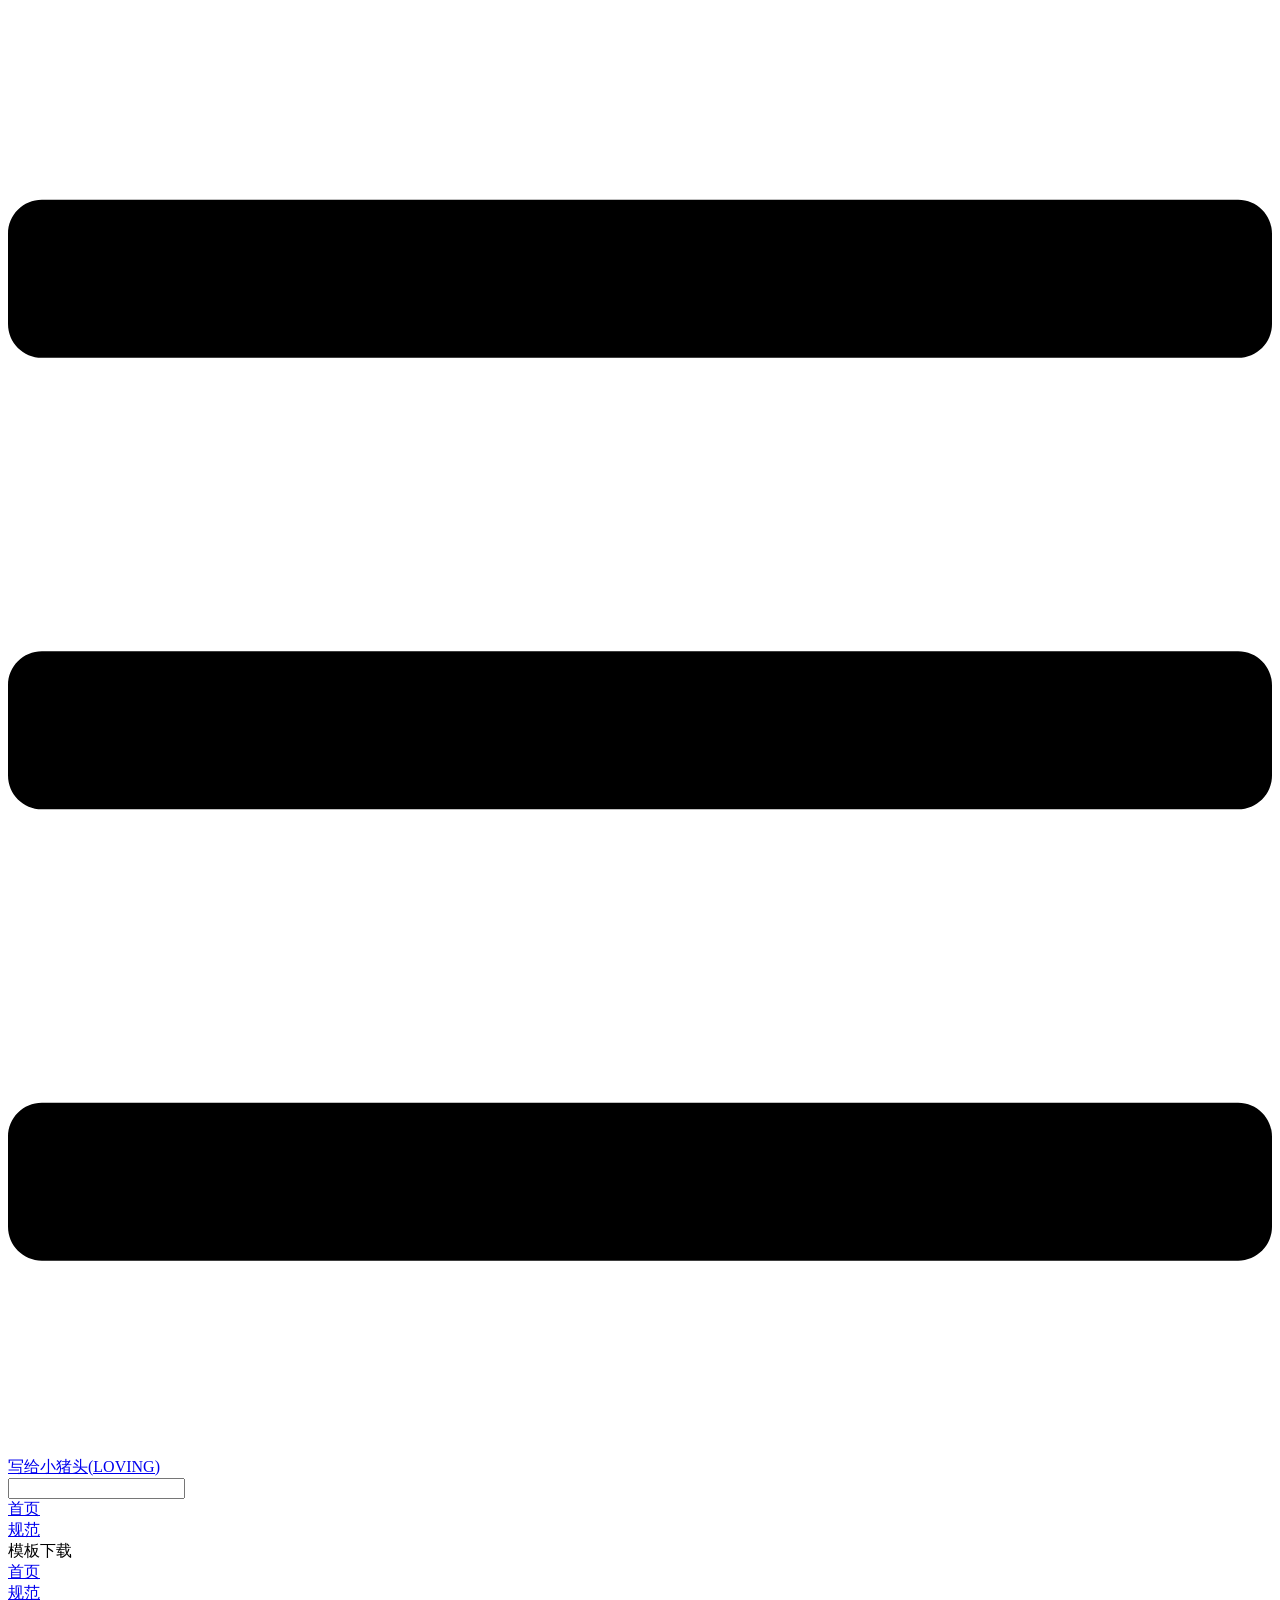
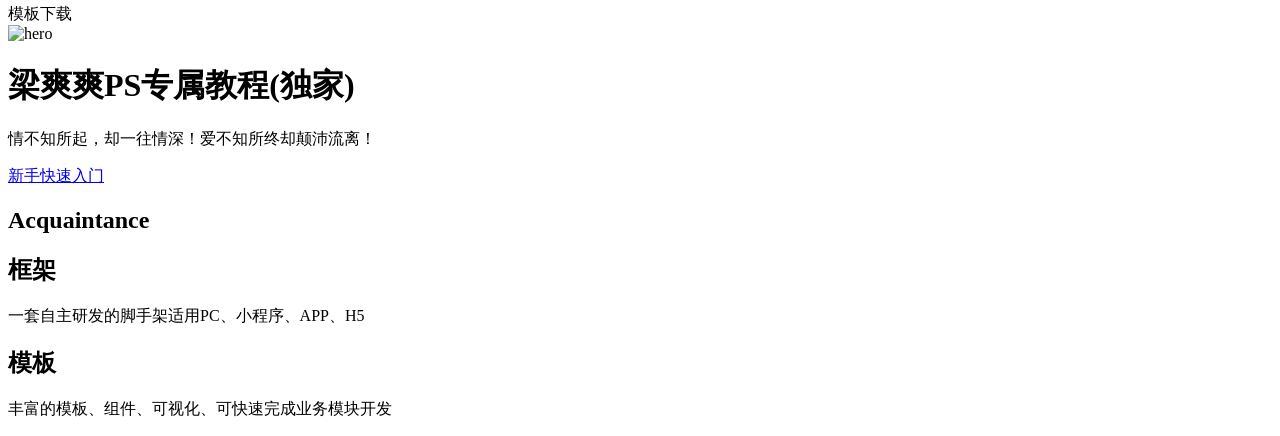
==== index.html @ 10187514 "fix -修改基础设置" ====
<!DOCTYPE html>
<html lang="zh-CN">
  <head>
    <meta charset="utf-8">
    <meta name="viewport" content="width=device-width,initial-scale=1">
    <title> 写给小猪头(LOVING)</title>
    <meta name="description" content="情不知所起，却一往情深！爱不知所终却颠沛流离！">
    <link rel="icon" href="/liangshuangshuang/favicon.ico">
  <meta name="viewport" content="width=device-width, initial-scale=1.0, maximum-scale=1.0, user-scalable=0;">
    
    <link rel="preload" href="/liangshuangshuang/assets/css/0.styles.6b6e3e03.css" as="style"><link rel="preload" href="/liangshuangshuang/assets/js/app.0f729fbf.js" as="script"><link rel="preload" href="/liangshuangshuang/assets/js/4.b03e3c64.js" as="script"><link rel="prefetch" href="/liangshuangshuang/assets/js/10.cb1aa1f4.js"><link rel="prefetch" href="/liangshuangshuang/assets/js/11.791769d4.js"><link rel="prefetch" href="/liangshuangshuang/assets/js/12.409ad537.js"><link rel="prefetch" href="/liangshuangshuang/assets/js/13.12883a4d.js"><link rel="prefetch" href="/liangshuangshuang/assets/js/14.da93c3e6.js"><link rel="prefetch" href="/liangshuangshuang/assets/js/15.afffb66f.js"><link rel="prefetch" href="/liangshuangshuang/assets/js/2.4f3f2ca0.js"><link rel="prefetch" href="/liangshuangshuang/assets/js/3.62c50f1b.js"><link rel="prefetch" href="/liangshuangshuang/assets/js/5.7c658eb2.js"><link rel="prefetch" href="/liangshuangshuang/assets/js/6.3d1afcf4.js"><link rel="prefetch" href="/liangshuangshuang/assets/js/7.bdb531fc.js"><link rel="prefetch" href="/liangshuangshuang/assets/js/8.eda3219b.js"><link rel="prefetch" href="/liangshuangshuang/assets/js/9.da8cb457.js">
    <link rel="stylesheet" href="/liangshuangshuang/assets/css/0.styles.6b6e3e03.css">
  </head>
  <body>
    <div id="app" data-server-rendered="true"><div class="theme-container no-sidebar"><header class="navbar"><div class="sidebar-button"><svg xmlns="http://www.w3.org/2000/svg" aria-hidden="true" role="img" viewBox="0 0 448 512" class="icon"><path fill="currentColor" d="M436 124H12c-6.627 0-12-5.373-12-12V80c0-6.627 5.373-12 12-12h424c6.627 0 12 5.373 12 12v32c0 6.627-5.373 12-12 12zm0 160H12c-6.627 0-12-5.373-12-12v-32c0-6.627 5.373-12 12-12h424c6.627 0 12 5.373 12 12v32c0 6.627-5.373 12-12 12zm0 160H12c-6.627 0-12-5.373-12-12v-32c0-6.627 5.373-12 12-12h424c6.627 0 12 5.373 12 12v32c0 6.627-5.373 12-12 12z"></path></svg></div> <a href="/liangshuangshuang/" aria-current="page" class="home-link router-link-exact-active router-link-active"><!----> <span class="site-name"> 写给小猪头(LOVING)</span></a> <div class="links" style="max-width:nullpx;"><div class="search-box"><input aria-label="Search" autocomplete="off" spellcheck="false" value=""> <!----></div> <nav class="nav-links can-hide"><div class="nav-item"><a href="/liangshuangshuang/" aria-current="page" class="nav-link router-link-exact-active router-link-active">首页</a></div><div class="nav-item"><a href="/liangshuangshuang/config.html" class="nav-link">规范</a></div><div class="nav-item"><div class="dropdown-wrapper"><a class="dropdown-title"><span class="title">模板下载</span> <span class="arrow right"></span></a> <ul class="nav-dropdown" style="display:none;"><li class="dropdown-item"><!----> <a href="/liangshuangshuang/templates/NUXTADMIN.html" class="nav-link">Nuxt-Admin模板</a></li><li class="dropdown-item"><!----> <a href="/liangshuangshuang/templates/UNIAPPADMIN.html" class="nav-link">uniapp-Admin模板</a></li></ul></div></div> <!----></nav></div></header> <div class="sidebar-mask"></div> <div class="sidebar"><nav class="nav-links"><div class="nav-item"><a href="/liangshuangshuang/" aria-current="page" class="nav-link router-link-exact-active router-link-active">首页</a></div><div class="nav-item"><a href="/liangshuangshuang/config.html" class="nav-link">规范</a></div><div class="nav-item"><div class="dropdown-wrapper"><a class="dropdown-title"><span class="title">模板下载</span> <span class="arrow right"></span></a> <ul class="nav-dropdown" style="display:none;"><li class="dropdown-item"><!----> <a href="/liangshuangshuang/templates/NUXTADMIN.html" class="nav-link">Nuxt-Admin模板</a></li><li class="dropdown-item"><!----> <a href="/liangshuangshuang/templates/UNIAPPADMIN.html" class="nav-link">uniapp-Admin模板</a></li></ul></div></div> <!----></nav>  <!----> </div> <div class="home"><div class="hero"><img src="/liangshuangshuang/favicon.ico" alt="hero"> <h1>梁爽爽PS专属教程(独家)</h1> <p class="description">
      情不知所起，却一往情深！爱不知所终却颠沛流离！
    </p> <p class="action"><a href="/liangshuangshuang/guide/" class="nav-link action-button">新手快速入门</a></p></div> <div class="features"><div class="feature"><h2>Acquaintance</h2> <p></p></div><div class="feature"><h2>框架</h2> <p>一套自主研发的脚手架适用PC、小程序、APP、H5</p></div><div class="feature"><h2>模板</h2> <p>丰富的模板、组件、可视化、可快速完成业务模块开发</p></div></div> <div class="content custom"></div> <!----></div> <!----></div></div>
    <script src="/liangshuangshuang/assets/js/app.0f729fbf.js" defer></script><script src="/liangshuangshuang/assets/js/4.b03e3c64.js" defer></script>
  </body>
</html>
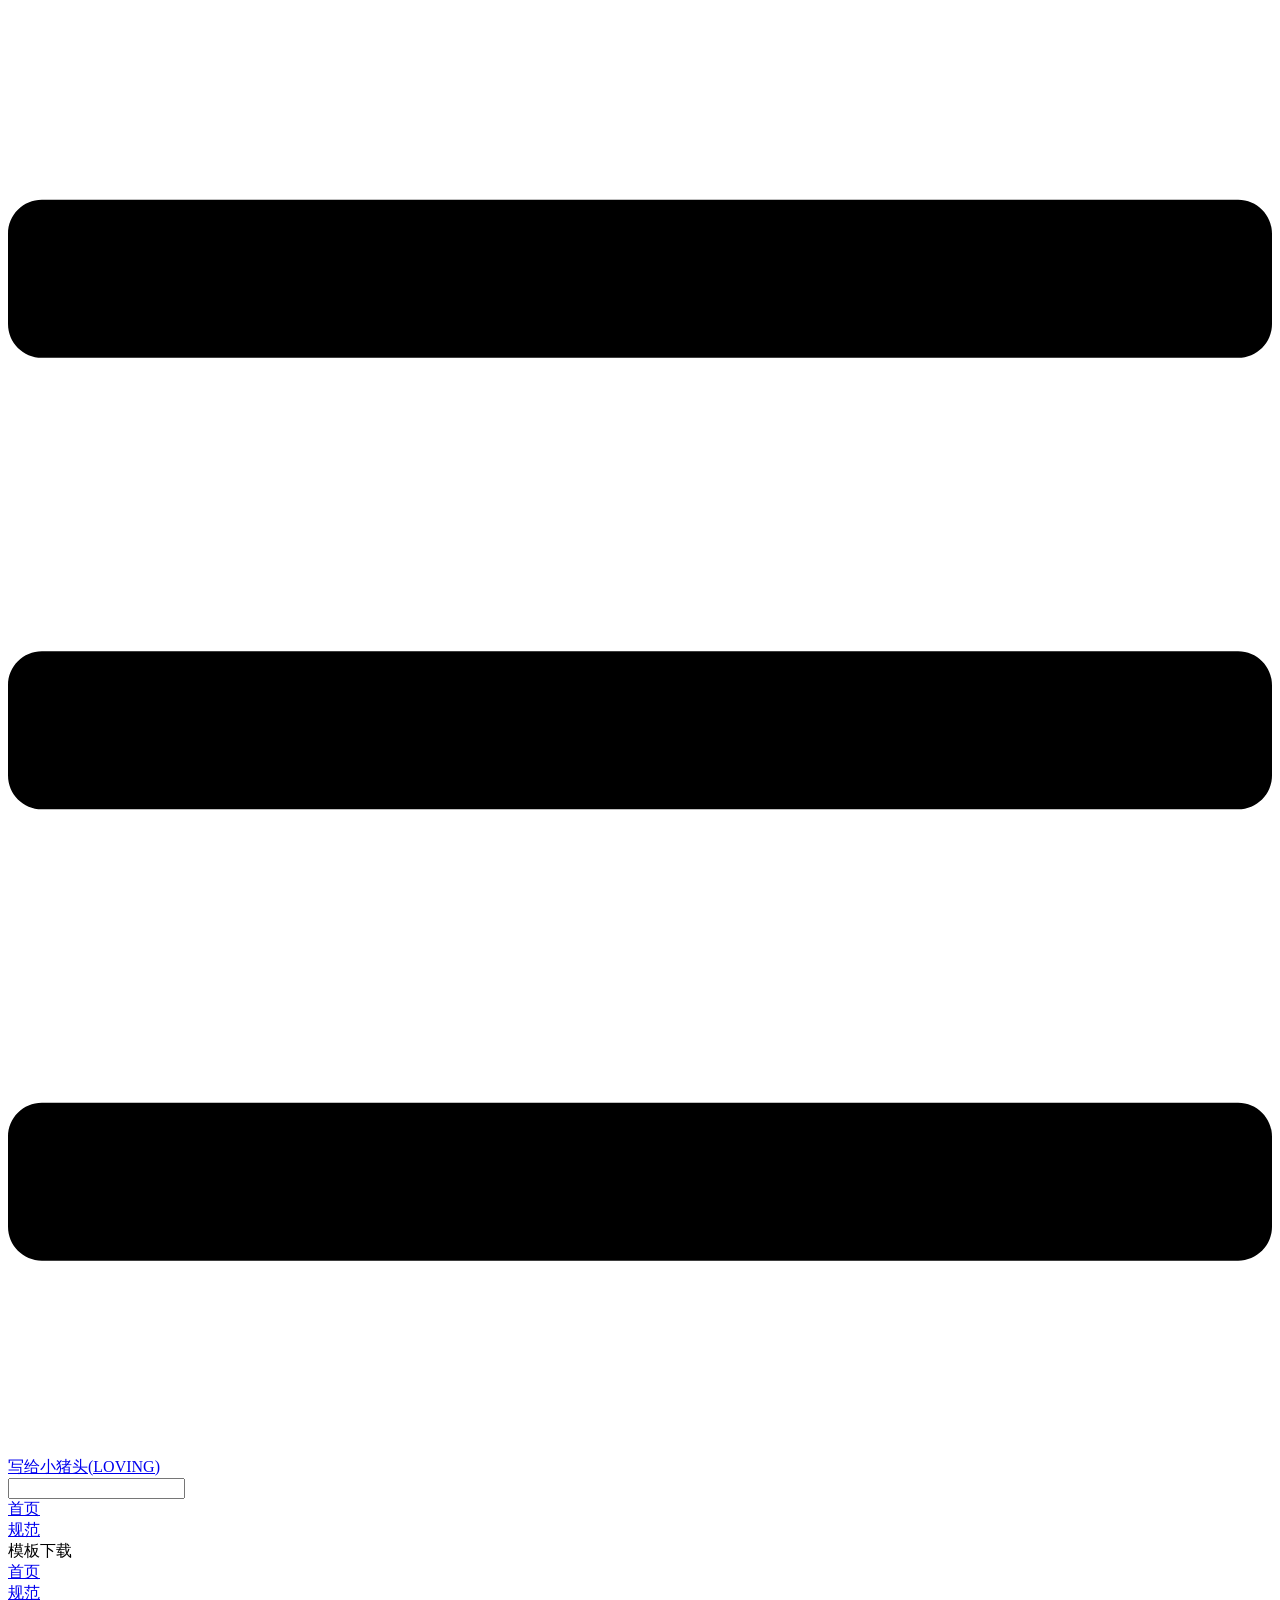
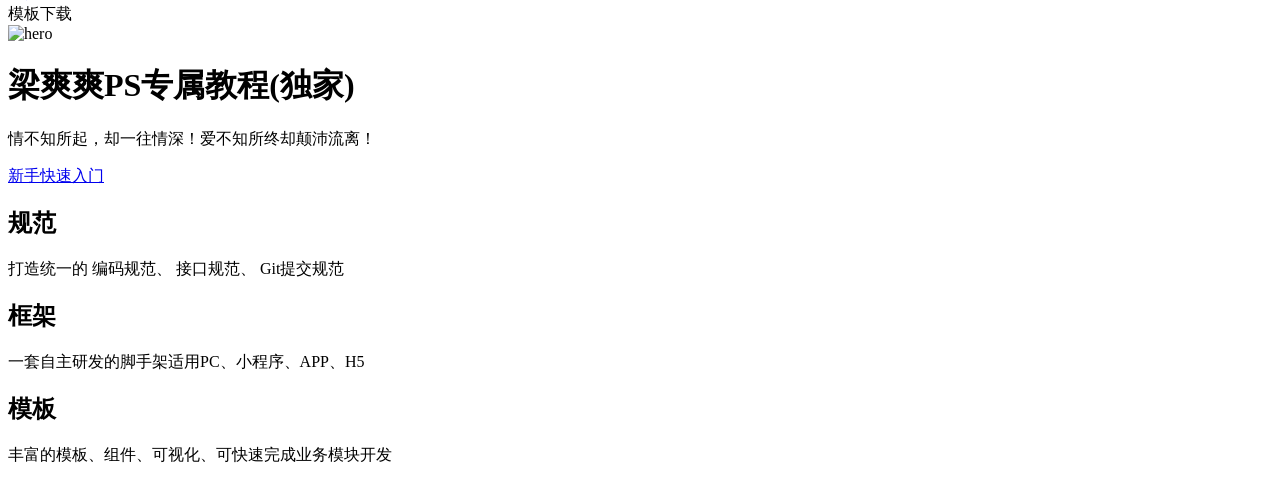
==== commit 646170c9: "fix -修改站点配置" ====
--- a/index.html
+++ b/index.html
@@ -5,16 +5,16 @@
     <meta name="viewport" content="width=device-width,initial-scale=1">
     <title> 写给小猪头(LOVING)</title>
     <meta name="description" content="情不知所起，却一往情深！爱不知所终却颠沛流离！">
-    <link rel="icon" href="/liangshuangshuang/favicon.ico">
+    <link rel="icon" href="/mbooking/favicon.ico">
   <meta name="viewport" content="width=device-width, initial-scale=1.0, maximum-scale=1.0, user-scalable=0;">
     
-    <link rel="preload" href="/liangshuangshuang/assets/css/0.styles.6b6e3e03.css" as="style"><link rel="preload" href="/liangshuangshuang/assets/js/app.0f729fbf.js" as="script"><link rel="preload" href="/liangshuangshuang/assets/js/4.b03e3c64.js" as="script"><link rel="prefetch" href="/liangshuangshuang/assets/js/10.cb1aa1f4.js"><link rel="prefetch" href="/liangshuangshuang/assets/js/11.791769d4.js"><link rel="prefetch" href="/liangshuangshuang/assets/js/12.409ad537.js"><link rel="prefetch" href="/liangshuangshuang/assets/js/13.12883a4d.js"><link rel="prefetch" href="/liangshuangshuang/assets/js/14.da93c3e6.js"><link rel="prefetch" href="/liangshuangshuang/assets/js/15.afffb66f.js"><link rel="prefetch" href="/liangshuangshuang/assets/js/2.4f3f2ca0.js"><link rel="prefetch" href="/liangshuangshuang/assets/js/3.62c50f1b.js"><link rel="prefetch" href="/liangshuangshuang/assets/js/5.7c658eb2.js"><link rel="prefetch" href="/liangshuangshuang/assets/js/6.3d1afcf4.js"><link rel="prefetch" href="/liangshuangshuang/assets/js/7.bdb531fc.js"><link rel="prefetch" href="/liangshuangshuang/assets/js/8.eda3219b.js"><link rel="prefetch" href="/liangshuangshuang/assets/js/9.da8cb457.js">
-    <link rel="stylesheet" href="/liangshuangshuang/assets/css/0.styles.6b6e3e03.css">
+    <link rel="preload" href="/mbooking/assets/css/0.styles.401b216f.css" as="style"><link rel="preload" href="/mbooking/assets/js/app.c8e63292.js" as="script"><link rel="preload" href="/mbooking/assets/js/4.b03e3c64.js" as="script"><link rel="prefetch" href="/mbooking/assets/js/10.cb1aa1f4.js"><link rel="prefetch" href="/mbooking/assets/js/11.791769d4.js"><link rel="prefetch" href="/mbooking/assets/js/12.409ad537.js"><link rel="prefetch" href="/mbooking/assets/js/13.12883a4d.js"><link rel="prefetch" href="/mbooking/assets/js/14.da93c3e6.js"><link rel="prefetch" href="/mbooking/assets/js/15.afffb66f.js"><link rel="prefetch" href="/mbooking/assets/js/2.4f3f2ca0.js"><link rel="prefetch" href="/mbooking/assets/js/3.62c50f1b.js"><link rel="prefetch" href="/mbooking/assets/js/5.7c658eb2.js"><link rel="prefetch" href="/mbooking/assets/js/6.3d1afcf4.js"><link rel="prefetch" href="/mbooking/assets/js/7.bdb531fc.js"><link rel="prefetch" href="/mbooking/assets/js/8.eda3219b.js"><link rel="prefetch" href="/mbooking/assets/js/9.da8cb457.js">
+    <link rel="stylesheet" href="/mbooking/assets/css/0.styles.401b216f.css">
   </head>
   <body>
-    <div id="app" data-server-rendered="true"><div class="theme-container no-sidebar"><header class="navbar"><div class="sidebar-button"><svg xmlns="http://www.w3.org/2000/svg" aria-hidden="true" role="img" viewBox="0 0 448 512" class="icon"><path fill="currentColor" d="M436 124H12c-6.627 0-12-5.373-12-12V80c0-6.627 5.373-12 12-12h424c6.627 0 12 5.373 12 12v32c0 6.627-5.373 12-12 12zm0 160H12c-6.627 0-12-5.373-12-12v-32c0-6.627 5.373-12 12-12h424c6.627 0 12 5.373 12 12v32c0 6.627-5.373 12-12 12zm0 160H12c-6.627 0-12-5.373-12-12v-32c0-6.627 5.373-12 12-12h424c6.627 0 12 5.373 12 12v32c0 6.627-5.373 12-12 12z"></path></svg></div> <a href="/liangshuangshuang/" aria-current="page" class="home-link router-link-exact-active router-link-active"><!----> <span class="site-name"> 写给小猪头(LOVING)</span></a> <div class="links" style="max-width:nullpx;"><div class="search-box"><input aria-label="Search" autocomplete="off" spellcheck="false" value=""> <!----></div> <nav class="nav-links can-hide"><div class="nav-item"><a href="/liangshuangshuang/" aria-current="page" class="nav-link router-link-exact-active router-link-active">首页</a></div><div class="nav-item"><a href="/liangshuangshuang/config.html" class="nav-link">规范</a></div><div class="nav-item"><div class="dropdown-wrapper"><a class="dropdown-title"><span class="title">模板下载</span> <span class="arrow right"></span></a> <ul class="nav-dropdown" style="display:none;"><li class="dropdown-item"><!----> <a href="/liangshuangshuang/templates/NUXTADMIN.html" class="nav-link">Nuxt-Admin模板</a></li><li class="dropdown-item"><!----> <a href="/liangshuangshuang/templates/UNIAPPADMIN.html" class="nav-link">uniapp-Admin模板</a></li></ul></div></div> <!----></nav></div></header> <div class="sidebar-mask"></div> <div class="sidebar"><nav class="nav-links"><div class="nav-item"><a href="/liangshuangshuang/" aria-current="page" class="nav-link router-link-exact-active router-link-active">首页</a></div><div class="nav-item"><a href="/liangshuangshuang/config.html" class="nav-link">规范</a></div><div class="nav-item"><div class="dropdown-wrapper"><a class="dropdown-title"><span class="title">模板下载</span> <span class="arrow right"></span></a> <ul class="nav-dropdown" style="display:none;"><li class="dropdown-item"><!----> <a href="/liangshuangshuang/templates/NUXTADMIN.html" class="nav-link">Nuxt-Admin模板</a></li><li class="dropdown-item"><!----> <a href="/liangshuangshuang/templates/UNIAPPADMIN.html" class="nav-link">uniapp-Admin模板</a></li></ul></div></div> <!----></nav>  <!----> </div> <div class="home"><div class="hero"><img src="/liangshuangshuang/favicon.ico" alt="hero"> <h1>梁爽爽PS专属教程(独家)</h1> <p class="description">
+    <div id="app" data-server-rendered="true"><div class="theme-container no-sidebar"><header class="navbar"><div class="sidebar-button"><svg xmlns="http://www.w3.org/2000/svg" aria-hidden="true" role="img" viewBox="0 0 448 512" class="icon"><path fill="currentColor" d="M436 124H12c-6.627 0-12-5.373-12-12V80c0-6.627 5.373-12 12-12h424c6.627 0 12 5.373 12 12v32c0 6.627-5.373 12-12 12zm0 160H12c-6.627 0-12-5.373-12-12v-32c0-6.627 5.373-12 12-12h424c6.627 0 12 5.373 12 12v32c0 6.627-5.373 12-12 12zm0 160H12c-6.627 0-12-5.373-12-12v-32c0-6.627 5.373-12 12-12h424c6.627 0 12 5.373 12 12v32c0 6.627-5.373 12-12 12z"></path></svg></div> <a href="/mbooking/" aria-current="page" class="home-link router-link-exact-active router-link-active"><!----> <span class="site-name"> 写给小猪头(LOVING)</span></a> <div class="links" style="max-width:nullpx;"><div class="search-box"><input aria-label="Search" autocomplete="off" spellcheck="false" value=""> <!----></div> <nav class="nav-links can-hide"><div class="nav-item"><a href="/mbooking/" aria-current="page" class="nav-link router-link-exact-active router-link-active">首页</a></div><div class="nav-item"><a href="/mbooking/config.html" class="nav-link">规范</a></div><div class="nav-item"><div class="dropdown-wrapper"><a class="dropdown-title"><span class="title">模板下载</span> <span class="arrow right"></span></a> <ul class="nav-dropdown" style="display:none;"><li class="dropdown-item"><!----> <a href="/mbooking/templates/NUXTADMIN.html" class="nav-link">Nuxt-Admin模板</a></li><li class="dropdown-item"><!----> <a href="/mbooking/templates/UNIAPPADMIN.html" class="nav-link">uniapp-Admin模板</a></li></ul></div></div> <!----></nav></div></header> <div class="sidebar-mask"></div> <div class="sidebar"><nav class="nav-links"><div class="nav-item"><a href="/mbooking/" aria-current="page" class="nav-link router-link-exact-active router-link-active">首页</a></div><div class="nav-item"><a href="/mbooking/config.html" class="nav-link">规范</a></div><div class="nav-item"><div class="dropdown-wrapper"><a class="dropdown-title"><span class="title">模板下载</span> <span class="arrow right"></span></a> <ul class="nav-dropdown" style="display:none;"><li class="dropdown-item"><!----> <a href="/mbooking/templates/NUXTADMIN.html" class="nav-link">Nuxt-Admin模板</a></li><li class="dropdown-item"><!----> <a href="/mbooking/templates/UNIAPPADMIN.html" class="nav-link">uniapp-Admin模板</a></li></ul></div></div> <!----></nav>  <!----> </div> <div class="home"><div class="hero"><img src="/mbooking/favicon.ico" alt="hero"> <h1>梁爽爽PS专属教程(独家)</h1> <p class="description">
       情不知所起，却一往情深！爱不知所终却颠沛流离！
-    </p> <p class="action"><a href="/liangshuangshuang/guide/" class="nav-link action-button">新手快速入门</a></p></div> <div class="features"><div class="feature"><h2>Acquaintance</h2> <p></p></div><div class="feature"><h2>框架</h2> <p>一套自主研发的脚手架适用PC、小程序、APP、H5</p></div><div class="feature"><h2>模板</h2> <p>丰富的模板、组件、可视化、可快速完成业务模块开发</p></div></div> <div class="content custom"></div> <!----></div> <!----></div></div>
-    <script src="/liangshuangshuang/assets/js/app.0f729fbf.js" defer></script><script src="/liangshuangshuang/assets/js/4.b03e3c64.js" defer></script>
+    </p> <p class="action"><a href="/mbooking/guide/" class="nav-link action-button">新手快速入门</a></p></div> <div class="features"><div class="feature"><h2>规范</h2> <p>打造统一的 编码规范、 接口规范、 Git提交规范</p></div><div class="feature"><h2>框架</h2> <p>一套自主研发的脚手架适用PC、小程序、APP、H5</p></div><div class="feature"><h2>模板</h2> <p>丰富的模板、组件、可视化、可快速完成业务模块开发</p></div></div> <div class="content custom"></div> <!----></div> <!----></div></div>
+    <script src="/mbooking/assets/js/app.c8e63292.js" defer></script><script src="/mbooking/assets/js/4.b03e3c64.js" defer></script>
   </body>
 </html>
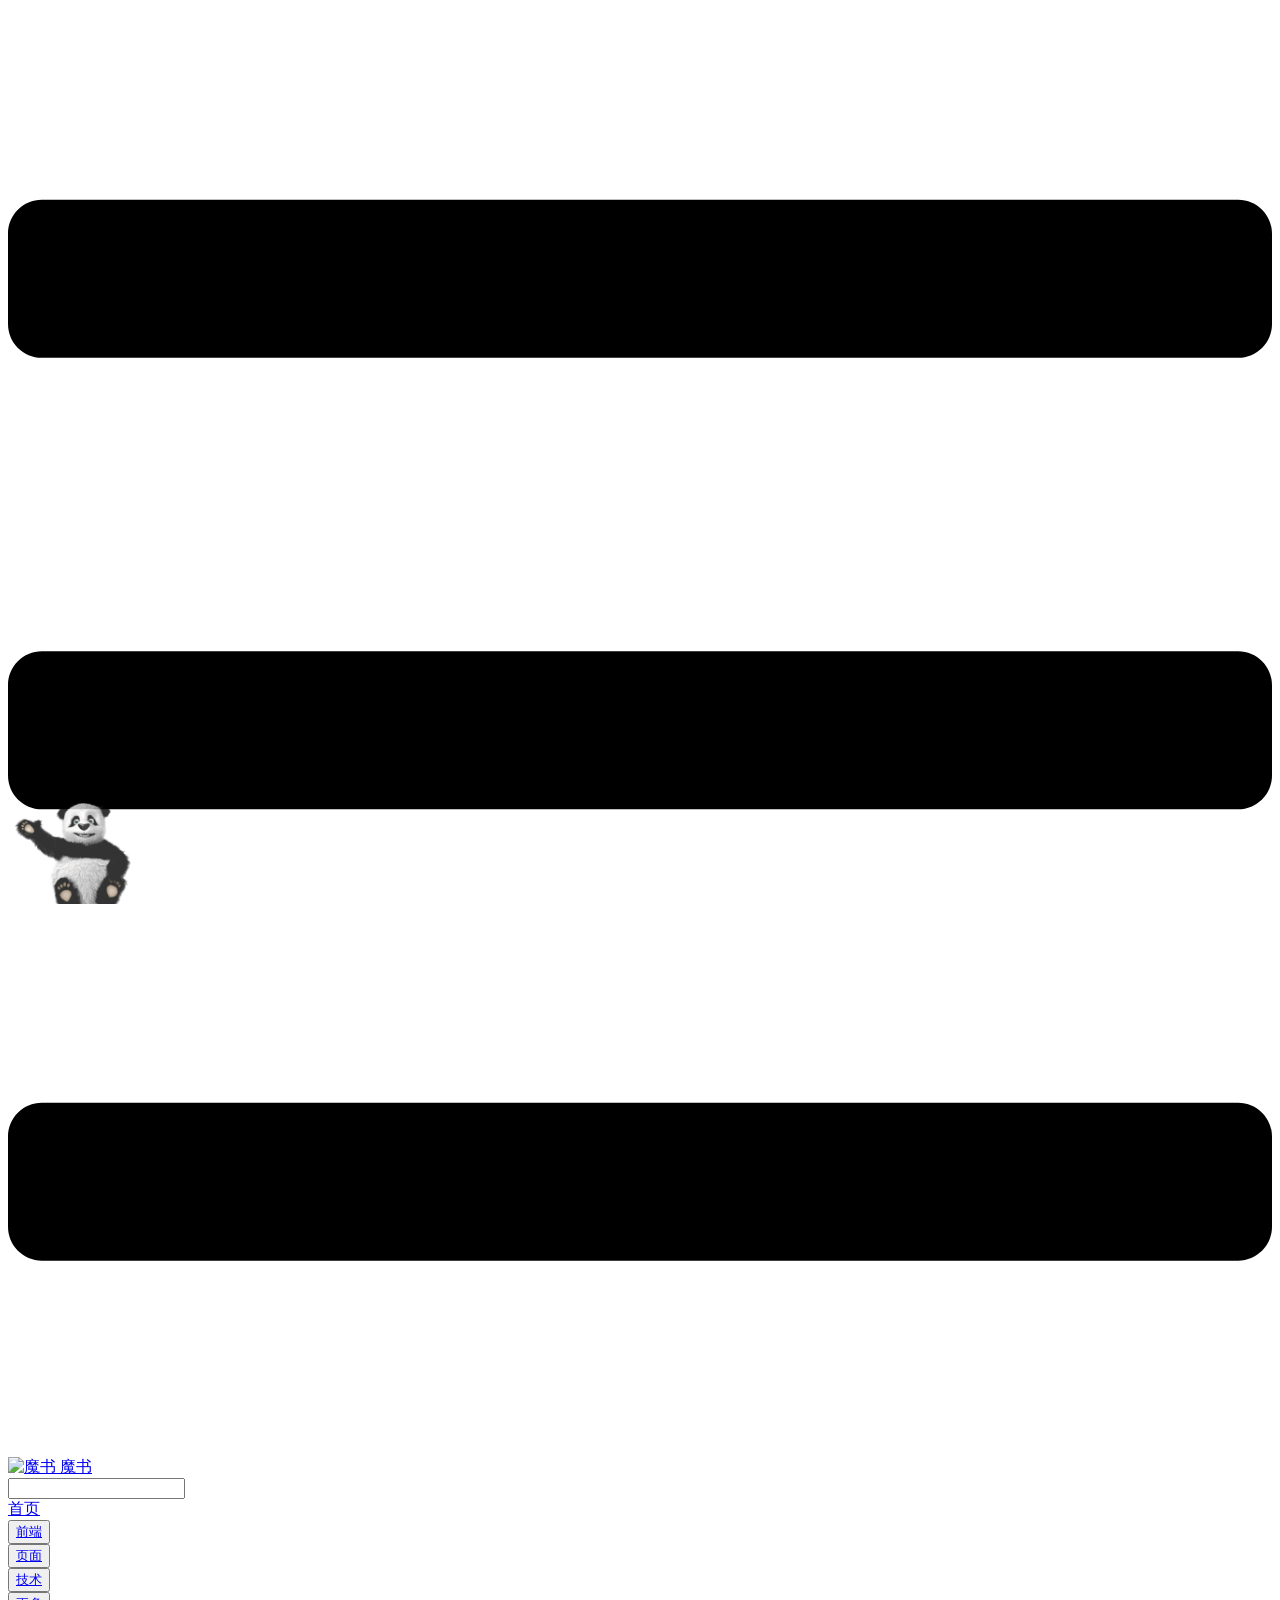
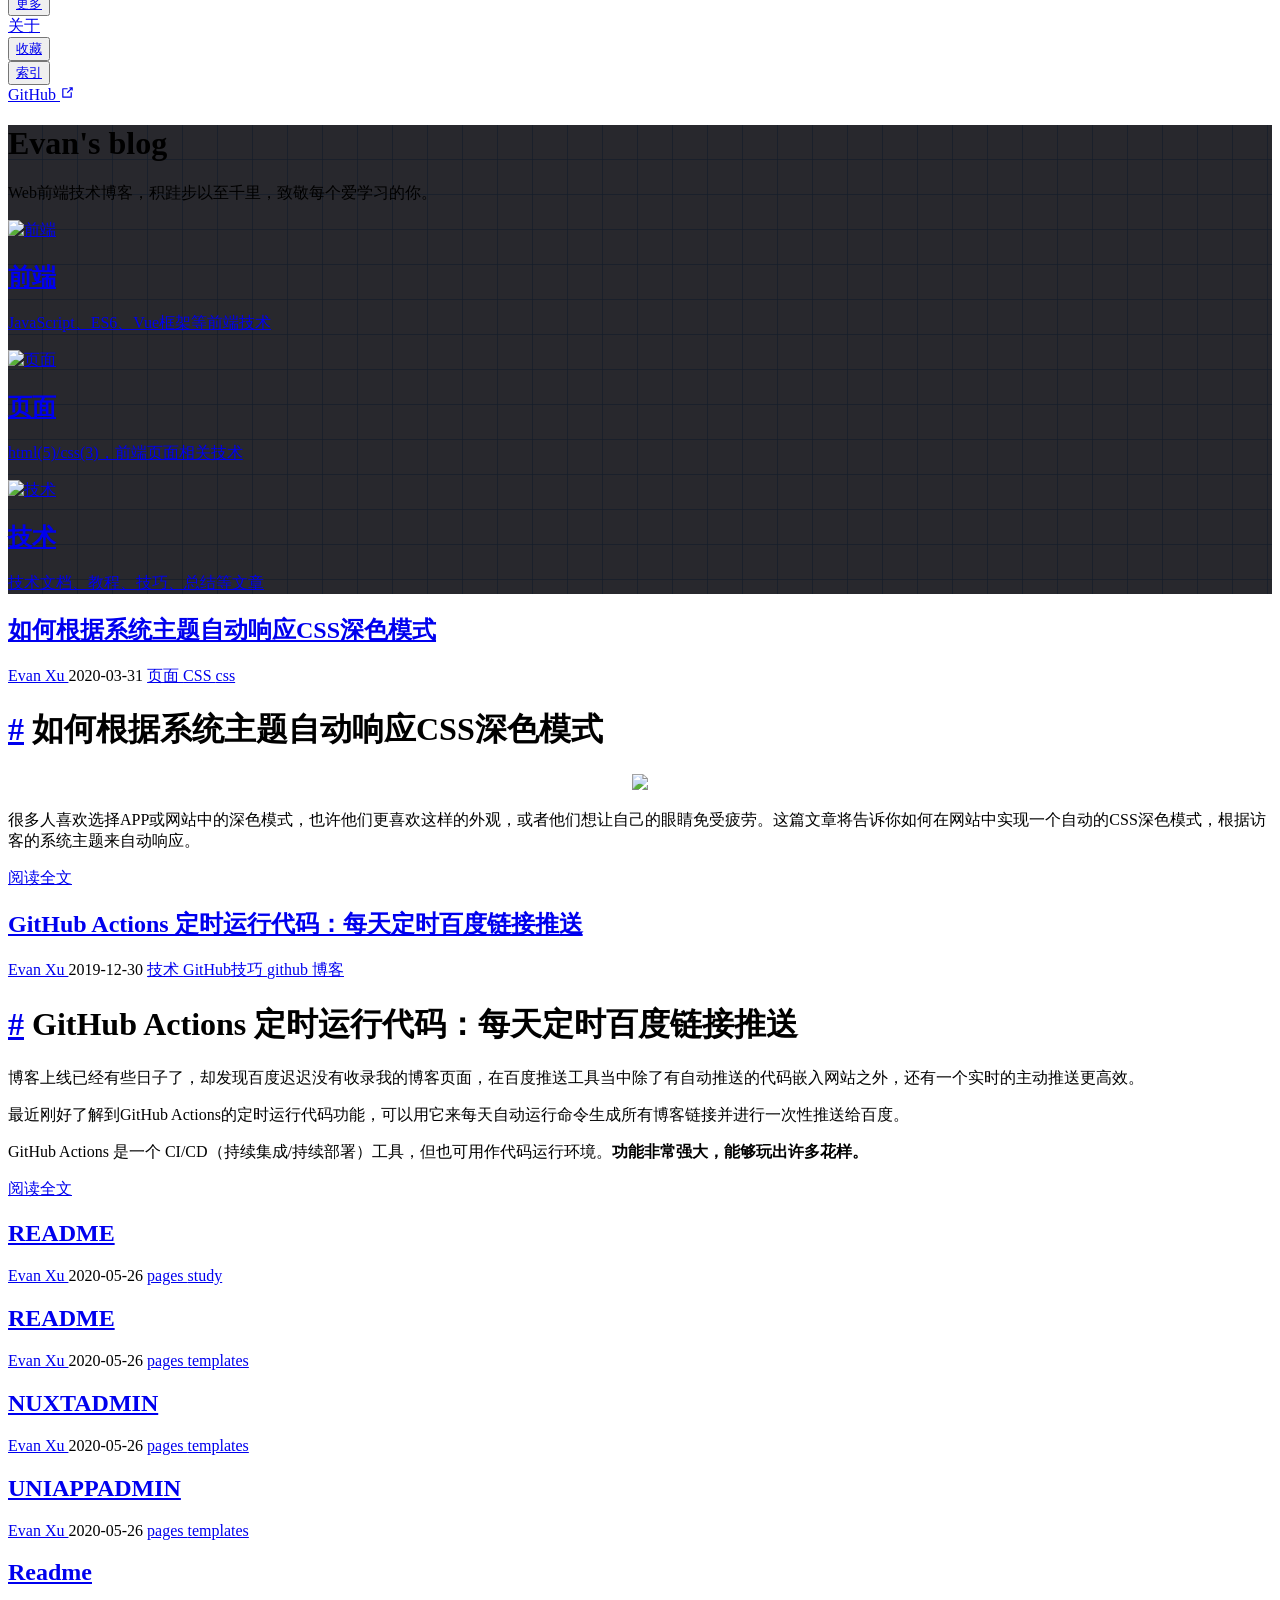
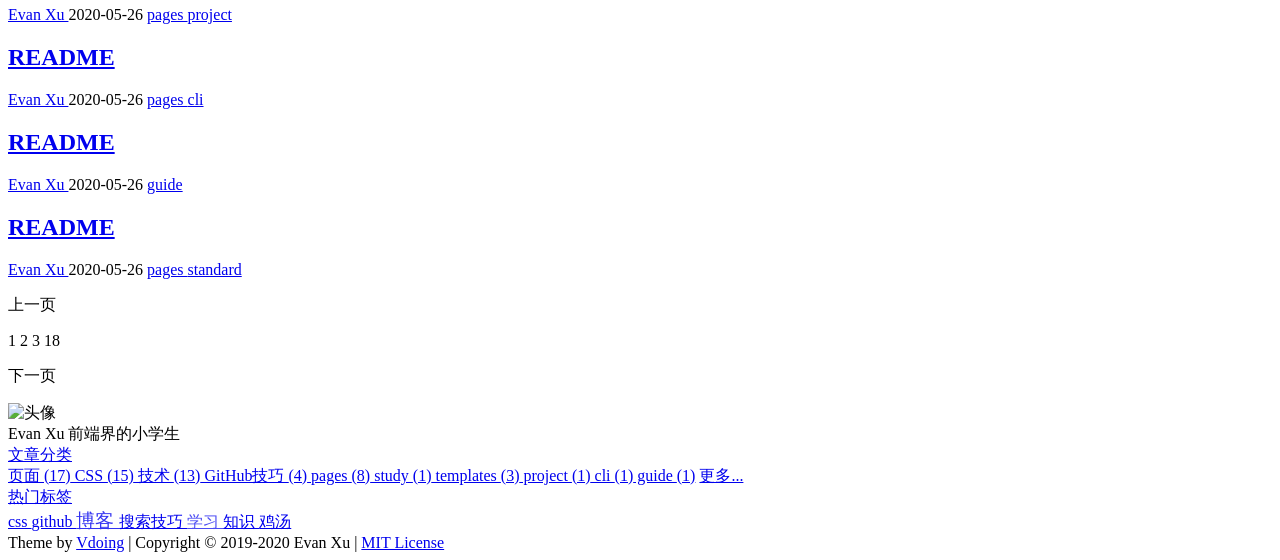
==== commit 67720c41: "fix -修改基本设置" ====
--- a/index.html
+++ b/index.html
@@ -1,20 +1,194 @@
+<!--
+ * @Author: your name
+ * @Date: 2020-05-26 13:57:19
+ * @LastEditTime: 2020-06-11 18:26:51
+ * @LastEditors: Please set LastEditors
+ * @Description: In User Settings Edit
+ * @FilePath: \vuepress-admin\docs\.vuepress\templates\ssr.html
+--> 
 <!DOCTYPE html>
-<html lang="zh-CN">
+<html lang="en-US">
   <head>
     <meta charset="utf-8">
     <meta name="viewport" content="width=device-width,initial-scale=1">
-    <title> 写给小猪头(LOVING)</title>
-    <meta name="description" content="情不知所起，却一往情深！爱不知所终却颠沛流离！">
-    <link rel="icon" href="/mbooking/favicon.ico">
-  <meta name="viewport" content="width=device-width, initial-scale=1.0, maximum-scale=1.0, user-scalable=0;">
-    
-    <link rel="preload" href="/mbooking/assets/css/0.styles.401b216f.css" as="style"><link rel="preload" href="/mbooking/assets/js/app.c8e63292.js" as="script"><link rel="preload" href="/mbooking/assets/js/4.b03e3c64.js" as="script"><link rel="prefetch" href="/mbooking/assets/js/10.cb1aa1f4.js"><link rel="prefetch" href="/mbooking/assets/js/11.791769d4.js"><link rel="prefetch" href="/mbooking/assets/js/12.409ad537.js"><link rel="prefetch" href="/mbooking/assets/js/13.12883a4d.js"><link rel="prefetch" href="/mbooking/assets/js/14.da93c3e6.js"><link rel="prefetch" href="/mbooking/assets/js/15.afffb66f.js"><link rel="prefetch" href="/mbooking/assets/js/2.4f3f2ca0.js"><link rel="prefetch" href="/mbooking/assets/js/3.62c50f1b.js"><link rel="prefetch" href="/mbooking/assets/js/5.7c658eb2.js"><link rel="prefetch" href="/mbooking/assets/js/6.3d1afcf4.js"><link rel="prefetch" href="/mbooking/assets/js/7.bdb531fc.js"><link rel="prefetch" href="/mbooking/assets/js/8.eda3219b.js"><link rel="prefetch" href="/mbooking/assets/js/9.da8cb457.js">
-    <link rel="stylesheet" href="/mbooking/assets/css/0.styles.401b216f.css">
+    <title>魔书</title>
+    <meta name="generator" content="VuePress 1.5.0">
+    <link rel="icon" href="/mbooking/img/favicon.ico">
+    <meta name="description" content="一个专业的创作平台！">
+    <meta name="keywords" content="前端博客,个人技术博客,前端,前端开发,前端框架,web前端,前端面试题,技术文档,学习,面试,JavaScript,js,ES6,TypeScript,vue,python,css3,html5,Node,git,github,markdown">
+    <meta name="baidu-site-verification" content="7F55weZDDc">
+    <meta name="theme-color" content="#11a8cd">
+    <link rel="preload" href="/mbooking/assets/css/0.styles.346c9104.css" as="style"><link rel="preload" href="/mbooking/assets/js/app.527d2827.js" as="script"><link rel="preload" href="/mbooking/assets/js/2.be0ed63c.js" as="script"><link rel="preload" href="/mbooking/assets/js/3.2f66989a.js" as="script"><link rel="preload" href="/mbooking/assets/js/80.bba6ca00.js" as="script"><link rel="prefetch" href="/mbooking/assets/js/10.4e298069.js"><link rel="prefetch" href="/mbooking/assets/js/100.205f6f08.js"><link rel="prefetch" href="/mbooking/assets/js/101.726102dd.js"><link rel="prefetch" href="/mbooking/assets/js/102.0c8ef688.js"><link rel="prefetch" href="/mbooking/assets/js/103.8ed286aa.js"><link rel="prefetch" href="/mbooking/assets/js/104.0bd69caa.js"><link rel="prefetch" href="/mbooking/assets/js/105.d48d5e1d.js"><link rel="prefetch" href="/mbooking/assets/js/106.4d73ee99.js"><link rel="prefetch" href="/mbooking/assets/js/107.f6879022.js"><link rel="prefetch" href="/mbooking/assets/js/108.fc7fdbc6.js"><link rel="prefetch" href="/mbooking/assets/js/109.928f57fb.js"><link rel="prefetch" href="/mbooking/assets/js/11.5c2d3d28.js"><link rel="prefetch" href="/mbooking/assets/js/110.aed9a33b.js"><link rel="prefetch" href="/mbooking/assets/js/111.a3f5cfac.js"><link rel="prefetch" href="/mbooking/assets/js/112.6fa726c0.js"><link rel="prefetch" href="/mbooking/assets/js/113.798c5ff0.js"><link rel="prefetch" href="/mbooking/assets/js/114.5c11d8f9.js"><link rel="prefetch" href="/mbooking/assets/js/115.5d2b8174.js"><link rel="prefetch" href="/mbooking/assets/js/116.e03eb26e.js"><link rel="prefetch" href="/mbooking/assets/js/117.c1393f6a.js"><link rel="prefetch" href="/mbooking/assets/js/118.a75154be.js"><link rel="prefetch" href="/mbooking/assets/js/119.75d907b4.js"><link rel="prefetch" href="/mbooking/assets/js/12.2814e5a5.js"><link rel="prefetch" href="/mbooking/assets/js/120.f8bcabb4.js"><link rel="prefetch" href="/mbooking/assets/js/121.d550926d.js"><link rel="prefetch" href="/mbooking/assets/js/122.14b898b2.js"><link rel="prefetch" href="/mbooking/assets/js/123.4f398df4.js"><link rel="prefetch" href="/mbooking/assets/js/124.6f2e8d19.js"><link rel="prefetch" href="/mbooking/assets/js/125.bb3a6c35.js"><link rel="prefetch" href="/mbooking/assets/js/126.09705fa6.js"><link rel="prefetch" href="/mbooking/assets/js/127.eab1cc49.js"><link rel="prefetch" href="/mbooking/assets/js/128.63df197d.js"><link rel="prefetch" href="/mbooking/assets/js/129.389c423f.js"><link rel="prefetch" href="/mbooking/assets/js/13.cde65699.js"><link rel="prefetch" href="/mbooking/assets/js/130.46f29fb4.js"><link rel="prefetch" href="/mbooking/assets/js/131.3263fccb.js"><link rel="prefetch" href="/mbooking/assets/js/132.d7342930.js"><link rel="prefetch" href="/mbooking/assets/js/133.f080698c.js"><link rel="prefetch" href="/mbooking/assets/js/134.3599a320.js"><link rel="prefetch" href="/mbooking/assets/js/135.72a0bcb7.js"><link rel="prefetch" href="/mbooking/assets/js/136.d46513c0.js"><link rel="prefetch" href="/mbooking/assets/js/137.ef7ecc44.js"><link rel="prefetch" href="/mbooking/assets/js/138.7f7c74fa.js"><link rel="prefetch" href="/mbooking/assets/js/139.e75b2788.js"><link rel="prefetch" href="/mbooking/assets/js/14.a0fdc2a4.js"><link rel="prefetch" href="/mbooking/assets/js/140.4ad86440.js"><link rel="prefetch" href="/mbooking/assets/js/141.cdffb50e.js"><link rel="prefetch" href="/mbooking/assets/js/142.48d3995a.js"><link rel="prefetch" href="/mbooking/assets/js/143.c75b5dd2.js"><link rel="prefetch" href="/mbooking/assets/js/144.dc7057af.js"><link rel="prefetch" href="/mbooking/assets/js/145.6f116768.js"><link rel="prefetch" href="/mbooking/assets/js/146.5af54696.js"><link rel="prefetch" href="/mbooking/assets/js/147.593bd893.js"><link rel="prefetch" href="/mbooking/assets/js/148.9dcfd441.js"><link rel="prefetch" href="/mbooking/assets/js/149.0513eb82.js"><link rel="prefetch" href="/mbooking/assets/js/15.84739abc.js"><link rel="prefetch" href="/mbooking/assets/js/150.ac57f6bd.js"><link rel="prefetch" href="/mbooking/assets/js/151.8f83d682.js"><link rel="prefetch" href="/mbooking/assets/js/152.0b16d526.js"><link rel="prefetch" href="/mbooking/assets/js/153.fdeca25b.js"><link rel="prefetch" href="/mbooking/assets/js/154.affa29f7.js"><link rel="prefetch" href="/mbooking/assets/js/155.18c7f77a.js"><link rel="prefetch" href="/mbooking/assets/js/156.556d4a5d.js"><link rel="prefetch" href="/mbooking/assets/js/157.71e8622e.js"><link rel="prefetch" href="/mbooking/assets/js/158.d9d6e094.js"><link rel="prefetch" href="/mbooking/assets/js/159.289a3ee0.js"><link rel="prefetch" href="/mbooking/assets/js/16.d31d68d4.js"><link rel="prefetch" href="/mbooking/assets/js/160.2ea82a85.js"><link rel="prefetch" href="/mbooking/assets/js/161.34b24b78.js"><link rel="prefetch" href="/mbooking/assets/js/162.d3c2343b.js"><link rel="prefetch" href="/mbooking/assets/js/163.db3eca74.js"><link rel="prefetch" href="/mbooking/assets/js/164.8ef2dc57.js"><link rel="prefetch" href="/mbooking/assets/js/165.66f9a718.js"><link rel="prefetch" href="/mbooking/assets/js/166.8fcbf32e.js"><link rel="prefetch" href="/mbooking/assets/js/167.019df7e3.js"><link rel="prefetch" href="/mbooking/assets/js/168.b745856c.js"><link rel="prefetch" href="/mbooking/assets/js/169.ac2ce731.js"><link rel="prefetch" href="/mbooking/assets/js/17.15f7fe85.js"><link rel="prefetch" href="/mbooking/assets/js/170.b62badea.js"><link rel="prefetch" href="/mbooking/assets/js/171.d3ab0e48.js"><link rel="prefetch" href="/mbooking/assets/js/172.6b2baecd.js"><link rel="prefetch" href="/mbooking/assets/js/173.6f36c132.js"><link rel="prefetch" href="/mbooking/assets/js/174.ac3dbbdd.js"><link rel="prefetch" href="/mbooking/assets/js/175.557003c4.js"><link rel="prefetch" href="/mbooking/assets/js/176.4284e54a.js"><link rel="prefetch" href="/mbooking/assets/js/177.b3c0cfa5.js"><link rel="prefetch" href="/mbooking/assets/js/178.960ab1a1.js"><link rel="prefetch" href="/mbooking/assets/js/179.65b15c28.js"><link rel="prefetch" href="/mbooking/assets/js/18.e8b79a87.js"><link rel="prefetch" href="/mbooking/assets/js/180.4fe1453d.js"><link rel="prefetch" href="/mbooking/assets/js/181.ab2fde1b.js"><link rel="prefetch" href="/mbooking/assets/js/182.77d5dd7a.js"><link rel="prefetch" href="/mbooking/assets/js/183.21461378.js"><link rel="prefetch" href="/mbooking/assets/js/184.017cb0dd.js"><link rel="prefetch" href="/mbooking/assets/js/185.c26fbaed.js"><link rel="prefetch" href="/mbooking/assets/js/186.9a31a338.js"><link rel="prefetch" href="/mbooking/assets/js/187.9cce2051.js"><link rel="prefetch" href="/mbooking/assets/js/188.f99135ad.js"><link rel="prefetch" href="/mbooking/assets/js/189.63ea4d32.js"><link rel="prefetch" href="/mbooking/assets/js/19.192e7b72.js"><link rel="prefetch" href="/mbooking/assets/js/190.86a015cb.js"><link rel="prefetch" href="/mbooking/assets/js/191.7b0eed80.js"><link rel="prefetch" href="/mbooking/assets/js/192.5c2821c1.js"><link rel="prefetch" href="/mbooking/assets/js/193.61439eac.js"><link rel="prefetch" href="/mbooking/assets/js/194.429ec540.js"><link rel="prefetch" href="/mbooking/assets/js/195.4d103af6.js"><link rel="prefetch" href="/mbooking/assets/js/196.da36a700.js"><link rel="prefetch" href="/mbooking/assets/js/197.7ffb2769.js"><link rel="prefetch" href="/mbooking/assets/js/198.ba0dfbaf.js"><link rel="prefetch" href="/mbooking/assets/js/199.80927589.js"><link rel="prefetch" href="/mbooking/assets/js/20.bbd9be0b.js"><link rel="prefetch" href="/mbooking/assets/js/200.8f7f97ad.js"><link rel="prefetch" href="/mbooking/assets/js/201.63c21895.js"><link rel="prefetch" href="/mbooking/assets/js/202.aca43182.js"><link rel="prefetch" href="/mbooking/assets/js/203.05153c7c.js"><link rel="prefetch" href="/mbooking/assets/js/204.5f78366a.js"><link rel="prefetch" href="/mbooking/assets/js/205.97960cbb.js"><link rel="prefetch" href="/mbooking/assets/js/206.7e462cbc.js"><link rel="prefetch" href="/mbooking/assets/js/207.d993bc04.js"><link rel="prefetch" href="/mbooking/assets/js/21.01859e31.js"><link rel="prefetch" href="/mbooking/assets/js/22.651ab628.js"><link rel="prefetch" href="/mbooking/assets/js/23.ad70b86a.js"><link rel="prefetch" href="/mbooking/assets/js/24.8d474355.js"><link rel="prefetch" href="/mbooking/assets/js/25.181a40a0.js"><link rel="prefetch" href="/mbooking/assets/js/26.b908bd90.js"><link rel="prefetch" href="/mbooking/assets/js/27.8f637c3f.js"><link rel="prefetch" href="/mbooking/assets/js/28.bcb5f4eb.js"><link rel="prefetch" href="/mbooking/assets/js/29.7094c1ed.js"><link rel="prefetch" href="/mbooking/assets/js/30.c04ce84b.js"><link rel="prefetch" href="/mbooking/assets/js/31.70757dae.js"><link rel="prefetch" href="/mbooking/assets/js/32.eea1bd82.js"><link rel="prefetch" href="/mbooking/assets/js/33.805cb9bc.js"><link rel="prefetch" href="/mbooking/assets/js/34.b0b7de36.js"><link rel="prefetch" href="/mbooking/assets/js/35.1f7e52e0.js"><link rel="prefetch" href="/mbooking/assets/js/36.2a24d098.js"><link rel="prefetch" href="/mbooking/assets/js/37.749c69a1.js"><link rel="prefetch" href="/mbooking/assets/js/38.c6b36de7.js"><link rel="prefetch" href="/mbooking/assets/js/39.e87d4075.js"><link rel="prefetch" href="/mbooking/assets/js/4.5b592c27.js"><link rel="prefetch" href="/mbooking/assets/js/40.a2cebba5.js"><link rel="prefetch" href="/mbooking/assets/js/41.29e5874c.js"><link rel="prefetch" href="/mbooking/assets/js/42.d2d9f6e2.js"><link rel="prefetch" href="/mbooking/assets/js/43.8ce601c3.js"><link rel="prefetch" href="/mbooking/assets/js/44.f04fbf6e.js"><link rel="prefetch" href="/mbooking/assets/js/45.40d3688f.js"><link rel="prefetch" href="/mbooking/assets/js/46.f4930961.js"><link rel="prefetch" href="/mbooking/assets/js/47.4c6b8195.js"><link rel="prefetch" href="/mbooking/assets/js/48.4cb7773c.js"><link rel="prefetch" href="/mbooking/assets/js/49.684b4c8a.js"><link rel="prefetch" href="/mbooking/assets/js/5.94f1413f.js"><link rel="prefetch" href="/mbooking/assets/js/50.5a1af5f2.js"><link rel="prefetch" href="/mbooking/assets/js/51.1d44a7b7.js"><link rel="prefetch" href="/mbooking/assets/js/52.db5e9a4c.js"><link rel="prefetch" href="/mbooking/assets/js/53.740eb15e.js"><link rel="prefetch" href="/mbooking/assets/js/54.42c65638.js"><link rel="prefetch" href="/mbooking/assets/js/55.954c38b0.js"><link rel="prefetch" href="/mbooking/assets/js/56.f70854f7.js"><link rel="prefetch" href="/mbooking/assets/js/57.a09c5d32.js"><link rel="prefetch" href="/mbooking/assets/js/58.81a534eb.js"><link rel="prefetch" href="/mbooking/assets/js/59.0a426db4.js"><link rel="prefetch" href="/mbooking/assets/js/6.ccbcef20.js"><link rel="prefetch" href="/mbooking/assets/js/60.aa649ab3.js"><link rel="prefetch" href="/mbooking/assets/js/61.819ed5fd.js"><link rel="prefetch" href="/mbooking/assets/js/62.5e13ebaa.js"><link rel="prefetch" href="/mbooking/assets/js/63.fc0d65f7.js"><link rel="prefetch" href="/mbooking/assets/js/64.408fda91.js"><link rel="prefetch" href="/mbooking/assets/js/65.fac9a08f.js"><link rel="prefetch" href="/mbooking/assets/js/66.43093321.js"><link rel="prefetch" href="/mbooking/assets/js/67.b1f513da.js"><link rel="prefetch" href="/mbooking/assets/js/68.1b206e27.js"><link rel="prefetch" href="/mbooking/assets/js/69.198ff119.js"><link rel="prefetch" href="/mbooking/assets/js/7.6873ef8e.js"><link rel="prefetch" href="/mbooking/assets/js/70.c34054ba.js"><link rel="prefetch" href="/mbooking/assets/js/71.f09254ab.js"><link rel="prefetch" href="/mbooking/assets/js/72.894f207e.js"><link rel="prefetch" href="/mbooking/assets/js/73.8676c1fb.js"><link rel="prefetch" href="/mbooking/assets/js/74.3c8c03dd.js"><link rel="prefetch" href="/mbooking/assets/js/75.171585c3.js"><link rel="prefetch" href="/mbooking/assets/js/76.7b14b5da.js"><link rel="prefetch" href="/mbooking/assets/js/77.ef34fba7.js"><link rel="prefetch" href="/mbooking/assets/js/78.3e819db1.js"><link rel="prefetch" href="/mbooking/assets/js/79.b96fd613.js"><link rel="prefetch" href="/mbooking/assets/js/8.2226183b.js"><link rel="prefetch" href="/mbooking/assets/js/81.625316c6.js"><link rel="prefetch" href="/mbooking/assets/js/82.53a87e0c.js"><link rel="prefetch" href="/mbooking/assets/js/83.74859ea6.js"><link rel="prefetch" href="/mbooking/assets/js/84.bd87ae14.js"><link rel="prefetch" href="/mbooking/assets/js/85.a117e66b.js"><link rel="prefetch" href="/mbooking/assets/js/86.c020e377.js"><link rel="prefetch" href="/mbooking/assets/js/87.ac71abf5.js"><link rel="prefetch" href="/mbooking/assets/js/88.cdb4cc50.js"><link rel="prefetch" href="/mbooking/assets/js/89.05b0764b.js"><link rel="prefetch" href="/mbooking/assets/js/9.9f1e380f.js"><link rel="prefetch" href="/mbooking/assets/js/90.d867a8aa.js"><link rel="prefetch" href="/mbooking/assets/js/91.b4aa8ec0.js"><link rel="prefetch" href="/mbooking/assets/js/92.3efcd99a.js"><link rel="prefetch" href="/mbooking/assets/js/93.4eed33b6.js"><link rel="prefetch" href="/mbooking/assets/js/94.e56c02e3.js"><link rel="prefetch" href="/mbooking/assets/js/95.7fcf034a.js"><link rel="prefetch" href="/mbooking/assets/js/96.122ba1dc.js"><link rel="prefetch" href="/mbooking/assets/js/97.ce366cd1.js"><link rel="prefetch" href="/mbooking/assets/js/98.a4533992.js"><link rel="prefetch" href="/mbooking/assets/js/99.79d737e8.js">
+    <link rel="stylesheet" href="/mbooking/assets/css/0.styles.346c9104.css">
   </head>
   <body>
-    <div id="app" data-server-rendered="true"><div class="theme-container no-sidebar"><header class="navbar"><div class="sidebar-button"><svg xmlns="http://www.w3.org/2000/svg" aria-hidden="true" role="img" viewBox="0 0 448 512" class="icon"><path fill="currentColor" d="M436 124H12c-6.627 0-12-5.373-12-12V80c0-6.627 5.373-12 12-12h424c6.627 0 12 5.373 12 12v32c0 6.627-5.373 12-12 12zm0 160H12c-6.627 0-12-5.373-12-12v-32c0-6.627 5.373-12 12-12h424c6.627 0 12 5.373 12 12v32c0 6.627-5.373 12-12 12zm0 160H12c-6.627 0-12-5.373-12-12v-32c0-6.627 5.373-12 12-12h424c6.627 0 12 5.373 12 12v32c0 6.627-5.373 12-12 12z"></path></svg></div> <a href="/mbooking/" aria-current="page" class="home-link router-link-exact-active router-link-active"><!----> <span class="site-name"> 写给小猪头(LOVING)</span></a> <div class="links" style="max-width:nullpx;"><div class="search-box"><input aria-label="Search" autocomplete="off" spellcheck="false" value=""> <!----></div> <nav class="nav-links can-hide"><div class="nav-item"><a href="/mbooking/" aria-current="page" class="nav-link router-link-exact-active router-link-active">首页</a></div><div class="nav-item"><a href="/mbooking/config.html" class="nav-link">规范</a></div><div class="nav-item"><div class="dropdown-wrapper"><a class="dropdown-title"><span class="title">模板下载</span> <span class="arrow right"></span></a> <ul class="nav-dropdown" style="display:none;"><li class="dropdown-item"><!----> <a href="/mbooking/templates/NUXTADMIN.html" class="nav-link">Nuxt-Admin模板</a></li><li class="dropdown-item"><!----> <a href="/mbooking/templates/UNIAPPADMIN.html" class="nav-link">uniapp-Admin模板</a></li></ul></div></div> <!----></nav></div></header> <div class="sidebar-mask"></div> <div class="sidebar"><nav class="nav-links"><div class="nav-item"><a href="/mbooking/" aria-current="page" class="nav-link router-link-exact-active router-link-active">首页</a></div><div class="nav-item"><a href="/mbooking/config.html" class="nav-link">规范</a></div><div class="nav-item"><div class="dropdown-wrapper"><a class="dropdown-title"><span class="title">模板下载</span> <span class="arrow right"></span></a> <ul class="nav-dropdown" style="display:none;"><li class="dropdown-item"><!----> <a href="/mbooking/templates/NUXTADMIN.html" class="nav-link">Nuxt-Admin模板</a></li><li class="dropdown-item"><!----> <a href="/mbooking/templates/UNIAPPADMIN.html" class="nav-link">uniapp-Admin模板</a></li></ul></div></div> <!----></nav>  <!----> </div> <div class="home"><div class="hero"><img src="/mbooking/favicon.ico" alt="hero"> <h1>梁爽爽PS专属教程(独家)</h1> <p class="description">
-      情不知所起，却一往情深！爱不知所终却颠沛流离！
-    </p> <p class="action"><a href="/mbooking/guide/" class="nav-link action-button">新手快速入门</a></p></div> <div class="features"><div class="feature"><h2>规范</h2> <p>打造统一的 编码规范、 接口规范、 Git提交规范</p></div><div class="feature"><h2>框架</h2> <p>一套自主研发的脚手架适用PC、小程序、APP、H5</p></div><div class="feature"><h2>模板</h2> <p>丰富的模板、组件、可视化、可快速完成业务模块开发</p></div></div> <div class="content custom"></div> <!----></div> <!----></div></div>
-    <script src="/mbooking/assets/js/app.c8e63292.js" defer></script><script src="/mbooking/assets/js/4.b03e3c64.js" defer></script>
+    <div id="app" data-server-rendered="true"><div class="theme-container sidebar-open no-sidebar"><header class="navbar blur"><div title="目录" class="sidebar-button"><svg xmlns="http://www.w3.org/2000/svg" aria-hidden="true" role="img" viewBox="0 0 448 512" class="icon"><path fill="currentColor" d="M436 124H12c-6.627 0-12-5.373-12-12V80c0-6.627 5.373-12 12-12h424c6.627 0 12 5.373 12 12v32c0 6.627-5.373 12-12 12zm0 160H12c-6.627 0-12-5.373-12-12v-32c0-6.627 5.373-12 12-12h424c6.627 0 12 5.373 12 12v32c0 6.627-5.373 12-12 12zm0 160H12c-6.627 0-12-5.373-12-12v-32c0-6.627 5.373-12 12-12h424c6.627 0 12 5.373 12 12v32c0 6.627-5.373 12-12 12z"></path></svg></div> <a href="/mbooking/" aria-current="page" class="home-link router-link-exact-active router-link-active"><img src="/mbooking/img/EB-logo.png" alt="魔书" class="logo"> <span class="site-name can-hide">魔书</span></a> <div class="links"><div class="search-box"><input aria-label="Search" autocomplete="off" spellcheck="false" value=""> <!----></div> <nav class="nav-links can-hide"><div class="nav-item"><a href="/mbooking/" aria-current="page" class="nav-link router-link-exact-active router-link-active">首页</a></div><div class="nav-item"><div class="dropdown-wrapper"><button type="button" aria-label="前端" class="dropdown-title"><a href="/mbooking/web/" class="link-title">前端</a> <span class="title" style="display:none;">前端</span> <span class="arrow right"></span></button> <ul class="nav-dropdown" style="display:none;"><li class="dropdown-item"><h4>前端文章</h4> <ul class="dropdown-subitem-wrapper"><li class="dropdown-subitem"><a href="/mbooking/pages/8143cc480faf9a11/" class="nav-link">JavaScript</a></li><li class="dropdown-subitem"><a href="/mbooking/pages/802a1ca6f7b71c59/" class="nav-link">Vue</a></li></ul></li><li class="dropdown-item"><h4>学习笔记</h4> <ul class="dropdown-subitem-wrapper"><li class="dropdown-subitem"><a href="/mbooking/note/javascript/" class="nav-link">《JavaScript教程》笔记</a></li><li class="dropdown-subitem"><a href="/mbooking/note/es6/" class="nav-link">《ES6 教程》笔记</a></li><li class="dropdown-subitem"><a href="/mbooking/note/vue/" class="nav-link">《Vue》笔记</a></li><li class="dropdown-subitem"><a href="/mbooking/note/typescript-axios/" class="nav-link">《TypeScript 从零实现 axios》</a></li><li class="dropdown-subitem"><a href="/mbooking/note/wx-miniprogram/" class="nav-link">小程序笔记</a></li></ul></li></ul></div></div><div class="nav-item"><div class="dropdown-wrapper"><button type="button" aria-label="页面" class="dropdown-title"><a href="/mbooking/ui/" class="link-title">页面</a> <span class="title" style="display:none;">页面</span> <span class="arrow right"></span></button> <ul class="nav-dropdown" style="display:none;"><li class="dropdown-item"><!----> <a href="/mbooking/pages/8309a5b876fc95e3/" class="nav-link">HTML</a></li><li class="dropdown-item"><!----> <a href="/mbooking/pages/0a83b083bdf257cb/" class="nav-link">CSS</a></li></ul></div></div><div class="nav-item"><div class="dropdown-wrapper"><button type="button" aria-label="技术" class="dropdown-title"><a href="/mbooking/technology/" class="link-title">技术</a> <span class="title" style="display:none;">技术</span> <span class="arrow right"></span></button> <ul class="nav-dropdown" style="display:none;"><li class="dropdown-item"><!----> <a href="/mbooking/pages/9a7ee40fc232253e/" class="nav-link">技术文档</a></li><li class="dropdown-item"><!----> <a href="/mbooking/pages/4c778760be26d8b3/" class="nav-link">GitHub技巧</a></li><li class="dropdown-item"><!----> <a href="/mbooking/pages/117708e0af7f0bd9/" class="nav-link">Nodejs</a></li><li class="dropdown-item"><!----> <a href="/mbooking/pages/41f87d890d0a02af/" class="nav-link">博客搭建</a></li></ul></div></div><div class="nav-item"><div class="dropdown-wrapper"><button type="button" aria-label="更多" class="dropdown-title"><a href="/mbooking/more/" class="link-title">更多</a> <span class="title" style="display:none;">更多</span> <span class="arrow right"></span></button> <ul class="nav-dropdown" style="display:none;"><li class="dropdown-item"><!----> <a href="/mbooking/pages/a8692ab3bdcb4588/" class="nav-link">学习</a></li><li class="dropdown-item"><!----> <a href="/mbooking/pages/aea6571b7a8bae86/" class="nav-link">面试</a></li><li class="dropdown-item"><!----> <a href="/mbooking/pages/2d615df9a36a98ed/" class="nav-link">心情杂货</a></li><li class="dropdown-item"><!----> <a href="/mbooking/friends/" class="nav-link">友情链接</a></li></ul></div></div><div class="nav-item"><a href="/mbooking/about/" class="nav-link">关于</a></div><div class="nav-item"><div class="dropdown-wrapper"><button type="button" aria-label="收藏" class="dropdown-title"><a href="/mbooking/pages/beb6c0bd8a66cea6/" class="link-title">收藏</a> <span class="title" style="display:none;">收藏</span> <span class="arrow right"></span></button> <ul class="nav-dropdown" style="display:none;"><li class="dropdown-item"><!----> <a href="/mbooking/pages/beb6c0bd8a66cea6/" class="nav-link">网站</a></li><li class="dropdown-item"><!----> <a href="/mbooking/pages/eee83a9211a70f9d/" class="nav-link">资源</a></li><li class="dropdown-item"><!----> <a href="/mbooking/pages/12df8ace52d493f6/" class="nav-link">Vue资源</a></li></ul></div></div><div class="nav-item"><div class="dropdown-wrapper"><button type="button" aria-label="索引" class="dropdown-title"><a href="/mbooking/archives/" class="link-title">索引</a> <span class="title" style="display:none;">索引</span> <span class="arrow right"></span></button> <ul class="nav-dropdown" style="display:none;"><li class="dropdown-item"><!----> <a href="/mbooking/categories/" class="nav-link">分类</a></li><li class="dropdown-item"><!----> <a href="/mbooking/tags/" class="nav-link">标签</a></li><li class="dropdown-item"><!----> <a href="/mbooking/archives/" class="nav-link">归档</a></li></ul></div></div> <a href="https://github.com/xugaoyi/vuepress-theme-vdoing" target="_blank" rel="noopener noreferrer" class="repo-link">
+    GitHub
+    <svg xmlns="http://www.w3.org/2000/svg" aria-hidden="true" x="0px" y="0px" viewBox="0 0 100 100" width="15" height="15" class="icon outbound"><path fill="currentColor" d="M18.8,85.1h56l0,0c2.2,0,4-1.8,4-4v-32h-8v28h-48v-48h28v-8h-32l0,0c-2.2,0-4,1.8-4,4v56C14.8,83.3,16.6,85.1,18.8,85.1z"></path> <polygon fill="currentColor" points="45.7,48.7 51.3,54.3 77.2,28.5 77.2,37.2 85.2,37.2 85.2,14.9 62.8,14.9 62.8,22.9 71.5,22.9"></polygon></svg></a></nav></div></header> <div class="sidebar-mask"></div> <aside class="sidebar" style="display:none;"><div class="blogger"><img src="https://cdn.jsdelivr.net/gh/xugaoyi/image_store/blog/20200103123203.jpg"> <div class="blogger-info"><h3>Evan Xu</h3> <span>
+        前端界的小学生
+      </span></div></div> <nav class="nav-links"><div class="nav-item"><a href="/mbooking/" aria-current="page" class="nav-link router-link-exact-active router-link-active">首页</a></div><div class="nav-item"><div class="dropdown-wrapper"><button type="button" aria-label="前端" class="dropdown-title"><a href="/mbooking/web/" class="link-title">前端</a> <span class="title" style="display:none;">前端</span> <span class="arrow right"></span></button> <ul class="nav-dropdown" style="display:none;"><li class="dropdown-item"><h4>前端文章</h4> <ul class="dropdown-subitem-wrapper"><li class="dropdown-subitem"><a href="/mbooking/pages/8143cc480faf9a11/" class="nav-link">JavaScript</a></li><li class="dropdown-subitem"><a href="/mbooking/pages/802a1ca6f7b71c59/" class="nav-link">Vue</a></li></ul></li><li class="dropdown-item"><h4>学习笔记</h4> <ul class="dropdown-subitem-wrapper"><li class="dropdown-subitem"><a href="/mbooking/note/javascript/" class="nav-link">《JavaScript教程》笔记</a></li><li class="dropdown-subitem"><a href="/mbooking/note/es6/" class="nav-link">《ES6 教程》笔记</a></li><li class="dropdown-subitem"><a href="/mbooking/note/vue/" class="nav-link">《Vue》笔记</a></li><li class="dropdown-subitem"><a href="/mbooking/note/typescript-axios/" class="nav-link">《TypeScript 从零实现 axios》</a></li><li class="dropdown-subitem"><a href="/mbooking/note/wx-miniprogram/" class="nav-link">小程序笔记</a></li></ul></li></ul></div></div><div class="nav-item"><div class="dropdown-wrapper"><button type="button" aria-label="页面" class="dropdown-title"><a href="/mbooking/ui/" class="link-title">页面</a> <span class="title" style="display:none;">页面</span> <span class="arrow right"></span></button> <ul class="nav-dropdown" style="display:none;"><li class="dropdown-item"><!----> <a href="/mbooking/pages/8309a5b876fc95e3/" class="nav-link">HTML</a></li><li class="dropdown-item"><!----> <a href="/mbooking/pages/0a83b083bdf257cb/" class="nav-link">CSS</a></li></ul></div></div><div class="nav-item"><div class="dropdown-wrapper"><button type="button" aria-label="技术" class="dropdown-title"><a href="/mbooking/technology/" class="link-title">技术</a> <span class="title" style="display:none;">技术</span> <span class="arrow right"></span></button> <ul class="nav-dropdown" style="display:none;"><li class="dropdown-item"><!----> <a href="/mbooking/pages/9a7ee40fc232253e/" class="nav-link">技术文档</a></li><li class="dropdown-item"><!----> <a href="/mbooking/pages/4c778760be26d8b3/" class="nav-link">GitHub技巧</a></li><li class="dropdown-item"><!----> <a href="/mbooking/pages/117708e0af7f0bd9/" class="nav-link">Nodejs</a></li><li class="dropdown-item"><!----> <a href="/mbooking/pages/41f87d890d0a02af/" class="nav-link">博客搭建</a></li></ul></div></div><div class="nav-item"><div class="dropdown-wrapper"><button type="button" aria-label="更多" class="dropdown-title"><a href="/mbooking/more/" class="link-title">更多</a> <span class="title" style="display:none;">更多</span> <span class="arrow right"></span></button> <ul class="nav-dropdown" style="display:none;"><li class="dropdown-item"><!----> <a href="/mbooking/pages/a8692ab3bdcb4588/" class="nav-link">学习</a></li><li class="dropdown-item"><!----> <a href="/mbooking/pages/aea6571b7a8bae86/" class="nav-link">面试</a></li><li class="dropdown-item"><!----> <a href="/mbooking/pages/2d615df9a36a98ed/" class="nav-link">心情杂货</a></li><li class="dropdown-item"><!----> <a href="/mbooking/friends/" class="nav-link">友情链接</a></li></ul></div></div><div class="nav-item"><a href="/mbooking/about/" class="nav-link">关于</a></div><div class="nav-item"><div class="dropdown-wrapper"><button type="button" aria-label="收藏" class="dropdown-title"><a href="/mbooking/pages/beb6c0bd8a66cea6/" class="link-title">收藏</a> <span class="title" style="display:none;">收藏</span> <span class="arrow right"></span></button> <ul class="nav-dropdown" style="display:none;"><li class="dropdown-item"><!----> <a href="/mbooking/pages/beb6c0bd8a66cea6/" class="nav-link">网站</a></li><li class="dropdown-item"><!----> <a href="/mbooking/pages/eee83a9211a70f9d/" class="nav-link">资源</a></li><li class="dropdown-item"><!----> <a href="/mbooking/pages/12df8ace52d493f6/" class="nav-link">Vue资源</a></li></ul></div></div><div class="nav-item"><div class="dropdown-wrapper"><button type="button" aria-label="索引" class="dropdown-title"><a href="/mbooking/archives/" class="link-title">索引</a> <span class="title" style="display:none;">索引</span> <span class="arrow right"></span></button> <ul class="nav-dropdown" style="display:none;"><li class="dropdown-item"><!----> <a href="/mbooking/categories/" class="nav-link">分类</a></li><li class="dropdown-item"><!----> <a href="/mbooking/tags/" class="nav-link">标签</a></li><li class="dropdown-item"><!----> <a href="/mbooking/archives/" class="nav-link">归档</a></li></ul></div></div> <a href="https://github.com/xugaoyi/vuepress-theme-vdoing" target="_blank" rel="noopener noreferrer" class="repo-link">
+    GitHub
+    <svg xmlns="http://www.w3.org/2000/svg" aria-hidden="true" x="0px" y="0px" viewBox="0 0 100 100" width="15" height="15" class="icon outbound"><path fill="currentColor" d="M18.8,85.1h56l0,0c2.2,0,4-1.8,4-4v-32h-8v28h-48v-48h28v-8h-32l0,0c-2.2,0-4,1.8-4,4v56C14.8,83.3,16.6,85.1,18.8,85.1z"></path> <polygon fill="currentColor" points="45.7,48.7 51.3,54.3 77.2,28.5 77.2,37.2 85.2,37.2 85.2,14.9 62.8,14.9 62.8,22.9 71.5,22.9"></polygon></svg></a></nav>  <!----> </aside> <div class="home-wrapper"><div class="banner" style="background:rgb(40,40,45) url([data-uri]);"><div class="banner-conent"><header class="hero"><!----> <h1 id="main-title">Evan's blog</h1> <p class="description">Web前端技术博客，积跬步以至千里，致敬每个爱学习的你。</p> <!----></header> <div class="features"><div class="feature"><a href="/mbooking/web/"><img src="/mbooking/img/web.png" alt="前端" class="feature-img"> <h2>前端</h2> <p>JavaScript、ES6、Vue框架等前端技术</p></a></div><div class="feature"><a href="/mbooking/ui/"><img src="/mbooking/img/ui.png" alt="页面" class="feature-img"> <h2>页面</h2> <p>html(5)/css(3)，前端页面相关技术</p></a></div><div class="feature"><a href="/mbooking/technology/"><img src="/mbooking/img/other.png" alt="技术" class="feature-img"> <h2>技术</h2> <p>技术文档、教程、技巧、总结等文章</p></a></div></div></div> <div class="slide-banner" style="display:none;"><div class="banner-wrapper"><div class="slide-banner-scroll"><div class="slide-banner-wrapper"><div class="slide-item"><a href="/mbooking/web/"><img src="/mbooking/img/web.png" alt="前端" class="feature-img"> <h2>前端</h2> <p>JavaScript、ES6、Vue框架等前端技术</p></a></div><div class="slide-item"><a href="/mbooking/ui/"><img src="/mbooking/img/ui.png" alt="页面" class="feature-img"> <h2>页面</h2> <p>html(5)/css(3)，前端页面相关技术</p></a></div><div class="slide-item"><a href="/mbooking/technology/"><img src="/mbooking/img/other.png" alt="技术" class="feature-img"> <h2>技术</h2> <p>技术文档、教程、技巧、总结等文章</p></a></div></div></div> <div class="docs-wrapper"><span class="doc active"></span><span class="doc"></span><span class="doc"></span></div></div></div></div> <div class="main-wrapper"><div class="main-left"><div class="post-list"><div><div class="post card-box iconfont icon-zhiding"><div class="title-wrapper"><h2><a href="/mbooking/pages/5dde351274f1e39d/">如何根据系统主题自动响应CSS深色模式</a></h2> <div class="article-info"><a title="作者" target="_blank" href="https://github.com/xugaoyi" class="iconfont icon-touxiang">
+            Evan Xu
+          </a> <span title="创建时间" class="iconfont icon-riqi">
+            2020-03-31
+          </span> <span title="分类" class="iconfont icon-wenjian"><a href="/mbooking/categories/?category=%E9%A1%B5%E9%9D%A2">
+              页面
+            </a><a href="/mbooking/categories/?category=CSS">
+              CSS
+            </a></span> <span title="标签" class="iconfont icon-biaoqian tags"><a href="/mbooking/tags/?tag=css">
+              css
+            </a></span></div></div> <div class="excerpt-wrapper"><div class="excerpt"><h1 id="如何根据系统主题自动响应css深色模式"><a class="header-anchor" href="#如何根据系统主题自动响应css深色模式">#</a> 如何根据系统主题自动响应CSS深色模式</h1>
+<p align="center">
+  <img src="https://cdn.jsdelivr.net/gh/xugaoyi/image_store/blog/20200427163531.jpg" width="500">
+</p>
+<p>很多人喜欢选择APP或网站中的深色模式，也许他们更喜欢这样的外观，或者他们想让自己的眼睛免受疲劳。这篇文章将告诉你如何在网站中实现一个自动的CSS深色模式，根据访客的系统主题来自动响应。</p>
+</div> <a href="/mbooking/pages/5dde351274f1e39d/" class="readmore iconfont icon-jiantou-you">
+          阅读全文
+        </a></div></div><div class="post card-box iconfont icon-zhiding"><div class="title-wrapper"><h2><a href="/mbooking/pages/f44d2f9ad04ab8d3/">GitHub Actions 定时运行代码：每天定时百度链接推送</a></h2> <div class="article-info"><a title="作者" target="_blank" href="https://github.com/xugaoyi" class="iconfont icon-touxiang">
+            Evan Xu
+          </a> <span title="创建时间" class="iconfont icon-riqi">
+            2019-12-30
+          </span> <span title="分类" class="iconfont icon-wenjian"><a href="/mbooking/categories/?category=%E6%8A%80%E6%9C%AF">
+              技术
+            </a><a href="/mbooking/categories/?category=GitHub%E6%8A%80%E5%B7%A7">
+              GitHub技巧
+            </a></span> <span title="标签" class="iconfont icon-biaoqian tags"><a href="/mbooking/tags/?tag=github">
+              github
+            </a><a href="/mbooking/tags/?tag=%E5%8D%9A%E5%AE%A2">
+              博客
+            </a></span></div></div> <div class="excerpt-wrapper"><div class="excerpt"><h1 id="github-actions-定时运行代码：每天定时百度链接推送"><a class="header-anchor" href="#github-actions-定时运行代码：每天定时百度链接推送">#</a> GitHub Actions 定时运行代码：每天定时百度链接推送</h1>
+<p>博客上线已经有些日子了，却发现百度迟迟没有收录我的博客页面，在百度推送工具当中除了有自动推送的代码嵌入网站之外，还有一个实时的主动推送更高效。</p>
+<p>最近刚好了解到GitHub Actions的定时运行代码功能，可以用它来每天自动运行命令生成所有博客链接并进行一次性推送给百度。</p>
+<p>GitHub Actions 是一个 CI/CD（持续集成/持续部署）工具，但也可用作代码运行环境。<strong>功能非常强大，能够玩出许多花样。</strong></p>
+</div> <a href="/mbooking/pages/f44d2f9ad04ab8d3/" class="readmore iconfont icon-jiantou-you">
+          阅读全文
+        </a></div></div><div class="post card-box"><div class="title-wrapper"><h2><a href="/mbooking/pages/fc2684/">README</a></h2> <div class="article-info"><a title="作者" target="_blank" href="https://github.com/xugaoyi" class="iconfont icon-touxiang">
+            Evan Xu
+          </a> <span title="创建时间" class="iconfont icon-riqi">
+            2020-05-26
+          </span> <span title="分类" class="iconfont icon-wenjian"><a href="/mbooking/categories/?category=pages">
+              pages
+            </a><a href="/mbooking/categories/?category=study">
+              study
+            </a></span> <!----></div></div> <!----></div><div class="post card-box"><div class="title-wrapper"><h2><a href="/mbooking/pages/b5b722/">README</a></h2> <div class="article-info"><a title="作者" target="_blank" href="https://github.com/xugaoyi" class="iconfont icon-touxiang">
+            Evan Xu
+          </a> <span title="创建时间" class="iconfont icon-riqi">
+            2020-05-26
+          </span> <span title="分类" class="iconfont icon-wenjian"><a href="/mbooking/categories/?category=pages">
+              pages
+            </a><a href="/mbooking/categories/?category=templates">
+              templates
+            </a></span> <!----></div></div> <!----></div><div class="post card-box"><div class="title-wrapper"><h2><a href="/mbooking/pages/d6d99f/">NUXTADMIN</a></h2> <div class="article-info"><a title="作者" target="_blank" href="https://github.com/xugaoyi" class="iconfont icon-touxiang">
+            Evan Xu
+          </a> <span title="创建时间" class="iconfont icon-riqi">
+            2020-05-26
+          </span> <span title="分类" class="iconfont icon-wenjian"><a href="/mbooking/categories/?category=pages">
+              pages
+            </a><a href="/mbooking/categories/?category=templates">
+              templates
+            </a></span> <!----></div></div> <!----></div><div class="post card-box"><div class="title-wrapper"><h2><a href="/mbooking/pages/e6d7e2/">UNIAPPADMIN</a></h2> <div class="article-info"><a title="作者" target="_blank" href="https://github.com/xugaoyi" class="iconfont icon-touxiang">
+            Evan Xu
+          </a> <span title="创建时间" class="iconfont icon-riqi">
+            2020-05-26
+          </span> <span title="分类" class="iconfont icon-wenjian"><a href="/mbooking/categories/?category=pages">
+              pages
+            </a><a href="/mbooking/categories/?category=templates">
+              templates
+            </a></span> <!----></div></div> <!----></div><div class="post card-box"><div class="title-wrapper"><h2><a href="/mbooking/pages/24b6bb/">Readme</a></h2> <div class="article-info"><a title="作者" target="_blank" href="https://github.com/xugaoyi" class="iconfont icon-touxiang">
+            Evan Xu
+          </a> <span title="创建时间" class="iconfont icon-riqi">
+            2020-05-26
+          </span> <span title="分类" class="iconfont icon-wenjian"><a href="/mbooking/categories/?category=pages">
+              pages
+            </a><a href="/mbooking/categories/?category=project">
+              project
+            </a></span> <!----></div></div> <!----></div><div class="post card-box"><div class="title-wrapper"><h2><a href="/mbooking/pages/a48c12/">README</a></h2> <div class="article-info"><a title="作者" target="_blank" href="https://github.com/xugaoyi" class="iconfont icon-touxiang">
+            Evan Xu
+          </a> <span title="创建时间" class="iconfont icon-riqi">
+            2020-05-26
+          </span> <span title="分类" class="iconfont icon-wenjian"><a href="/mbooking/categories/?category=pages">
+              pages
+            </a><a href="/mbooking/categories/?category=cli">
+              cli
+            </a></span> <!----></div></div> <!----></div><div class="post card-box"><div class="title-wrapper"><h2><a href="/mbooking/pages/c0a836/">README</a></h2> <div class="article-info"><a title="作者" target="_blank" href="https://github.com/xugaoyi" class="iconfont icon-touxiang">
+            Evan Xu
+          </a> <span title="创建时间" class="iconfont icon-riqi">
+            2020-05-26
+          </span> <span title="分类" class="iconfont icon-wenjian"><a href="/mbooking/categories/?category=guide">
+              guide
+            </a></span> <!----></div></div> <!----></div><div class="post card-box"><div class="title-wrapper"><h2><a href="/mbooking/pages/9a18f1/">README</a></h2> <div class="article-info"><a title="作者" target="_blank" href="https://github.com/xugaoyi" class="iconfont icon-touxiang">
+            Evan Xu
+          </a> <span title="创建时间" class="iconfont icon-riqi">
+            2020-05-26
+          </span> <span title="分类" class="iconfont icon-wenjian"><a href="/mbooking/categories/?category=pages">
+              pages
+            </a><a href="/mbooking/categories/?category=standard">
+              standard
+            </a></span> <!----></div></div> <!----></div></div></div> <div class="pagination"><span class="card-box prev iconfont icon-jiantou-zuo disabled"><p>上一页</p></span> <div class="pagination-list"><span class="card-box active">
+      1
+    </span> <span class="card-box">
+      2
+    </span> <span class="card-box">
+      3
+    </span> <span title="下三页" class="ellipsis iconfont icon-jiantou_youer"></span> <span class="card-box">
+      18
+    </span></div> <span class="card-box next iconfont icon-jiantou-you"><p>下一页</p></span></div> <div class="theme-vdoing-content custom card-box content__default"><img src="/img/panda-waving.png" class="panda no-zoom" style="width:130px;height:115px;opacity:0.8;margin-bottom:-4px;padding-bottom:0;position:fixed;bottom:0;left:0.5rem;"></div></div> <div class="main-right"><aside class="blogger-wrapper card-box"><div class="avatar"><img src="https://cdn.jsdelivr.net/gh/xugaoyi/image_store/blog/20200103123203.jpg" alt="头像" title="我好看吗"></div> <div class="icons"><a href="mailto:894072666@qq.com" title="发邮件" target="_blank" class="iconfont icon-youjian" style="width:33.333333333333336%;"></a><a href="https://github.com/xugaoyi" title="GitHub" target="_blank" class="iconfont icon-github" style="width:33.333333333333336%;"></a><a href="https://music.163.com/#/playlist?id=755597173" title="听音乐" target="_blank" class="iconfont icon-erji" style="width:33.333333333333336%;"></a></div> <div class="blogger"><span class="name">
+      Evan Xu
+    </span> <span class="slogan">
+      前端界的小学生
+    </span></div></aside> <div class="categories-wrapper card-box"><a href="/mbooking/categories/" title="全部分类" class="title iconfont icon-wenjianjia">
+    文章分类
+  </a> <div class="categories"><a href="/mbooking/categories/?category=%E9%A1%B5%E9%9D%A2">
+      页面
+      <span>(17)</span></a><a href="/mbooking/categories/?category=CSS">
+      CSS
+      <span>(15)</span></a><a href="/mbooking/categories/?category=%E6%8A%80%E6%9C%AF">
+      技术
+      <span>(13)</span></a><a href="/mbooking/categories/?category=GitHub%E6%8A%80%E5%B7%A7">
+      GitHub技巧
+      <span>(4)</span></a><a href="/mbooking/categories/?category=pages">
+      pages
+      <span>(8)</span></a><a href="/mbooking/categories/?category=study">
+      study
+      <span>(1)</span></a><a href="/mbooking/categories/?category=templates">
+      templates
+      <span>(3)</span></a><a href="/mbooking/categories/?category=project">
+      project
+      <span>(1)</span></a><a href="/mbooking/categories/?category=cli">
+      cli
+      <span>(1)</span></a><a href="/mbooking/categories/?category=guide">
+      guide
+      <span>(1)</span></a> <a href="/mbooking/categories/">
+      更多...
+    </a></div></div> <div class="tags-wrapper card-box"><a href="/mbooking/tags/" title="全部标签" class="title iconfont icon-biaoqian1">
+    热门标签
+  </a> <div class="tags"><a href="/mbooking/tags/?tag=css">
+        css
+      </a> <span></span><a href="/mbooking/tags/?tag=github">
+        github
+      </a> <span></span><a href="/mbooking/tags/?tag=%E5%8D%9A%E5%AE%A2" style="font-size:1.2rem;opacity:0.8;">
+        博客
+      </a> <span></span><a href="/mbooking/tags/?tag=%E6%90%9C%E7%B4%A2%E6%8A%80%E5%B7%A7">
+        搜索技巧
+      </a> <span></span><a href="/mbooking/tags/?tag=%E5%AD%A6%E4%B9%A0" style="font-size:1rem;opacity:0.7;">
+        学习
+      </a> <span></span><a href="/mbooking/tags/?tag=%E7%9F%A5%E8%AF%86">
+        知识
+      </a> <span></span><a href="/mbooking/tags/?tag=%E9%B8%A1%E6%B1%A4">
+        鸡汤
+      </a> <span></span> <!----></div></div></div></div></div> <div class="footer" data-v-766a587c><div class="icons" data-v-766a587c><a href="mailto:894072666@qq.com" title="发邮件" target="_blank" class="iconfont icon-youjian" data-v-766a587c></a><a href="https://github.com/xugaoyi" title="GitHub" target="_blank" class="iconfont icon-github" data-v-766a587c></a><a href="https://music.163.com/#/playlist?id=755597173" title="听音乐" target="_blank" class="iconfont icon-erji" data-v-766a587c></a></div> 
+  Theme by <a href="https://github.com/xugaoyi/vuepress-theme-vdoing" target="_blank" title="本站主题" data-v-766a587c>Vdoing</a> 
+     | Copyright © 2019-2020
+    <span data-v-766a587c>Evan Xu | <a href="https://github.com/xugaoyi/vuepress-theme-vdoing/blob/master/LICENSE" target="_blank">MIT License</a></span></div> <div class="buttons"><div title="返回顶部" class="button blur go-to-top iconfont icon-fanhuidingbu" style="display:none;"></div> <div title="去评论" class="button blur go-to-comment iconfont icon-pinglun" style="display:none;"></div> <div title="主题模式" class="button blur theme-mode-but iconfont icon-zhuti"><ul class="select-box" style="display:none;"><li class="iconfont icon-zidong">
+          跟随系统
+        </li><li class="iconfont icon-rijianmoshi">
+          浅色模式
+        </li><li class="iconfont icon-yejianmoshi">
+          深色模式
+        </li><li class="iconfont icon-yuedu">
+          阅读模式
+        </li></ul></div></div> <!----></div><div class="global-ui"><div></div></div></div>
+    <script src="/mbooking/assets/js/app.527d2827.js" defer></script><script src="/mbooking/assets/js/2.be0ed63c.js" defer></script><script src="/mbooking/assets/js/3.2f66989a.js" defer></script><script src="/mbooking/assets/js/80.bba6ca00.js" defer></script>
   </body>
-</html>
+</html>
